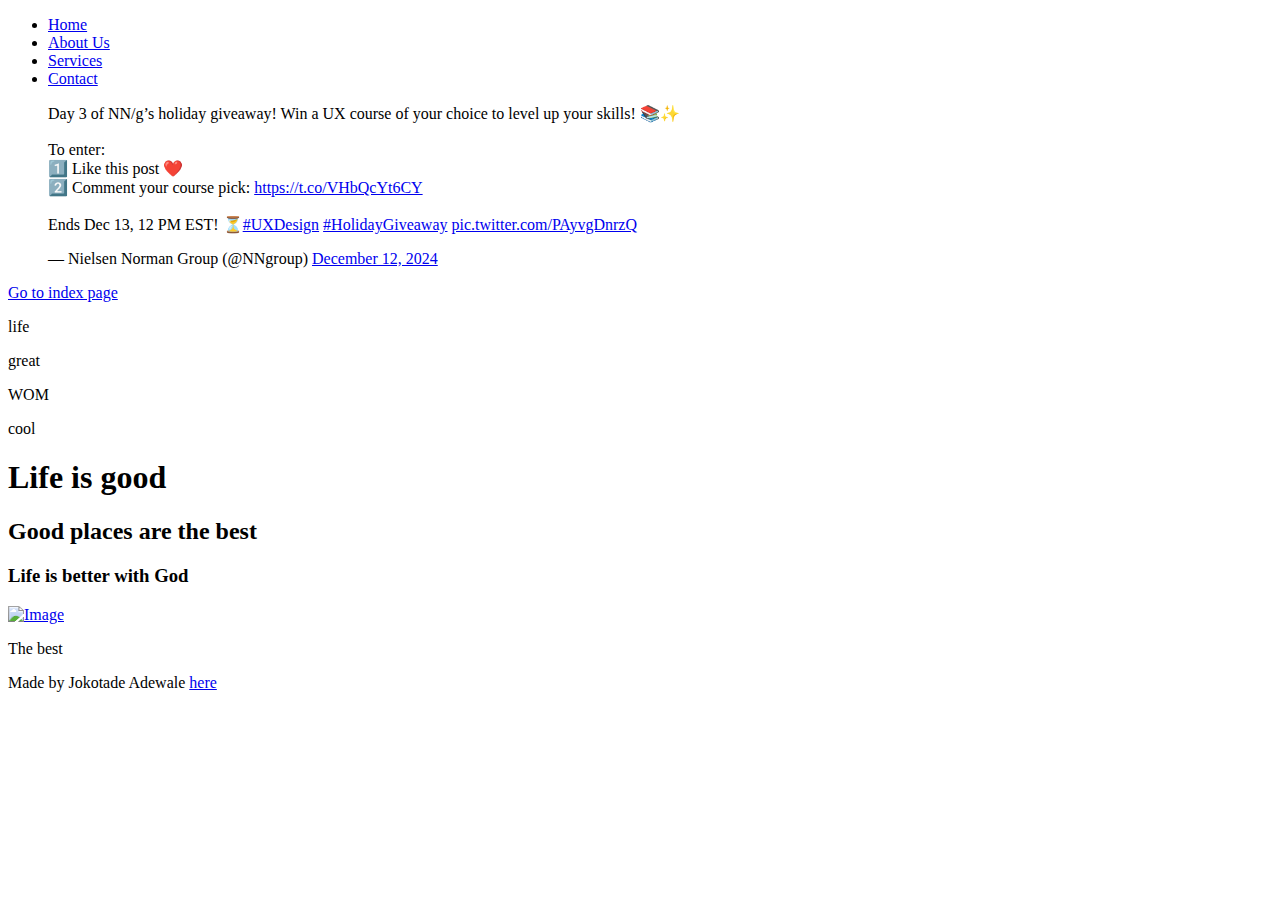
==== html_basic/index.html @ 19add372 "index file and tweets file" ====
<!DOCTYPE html>
<html lang="en">
<head>
    <meta charset="UTF-8">
    <meta name="viewport" content="width=device-width, initial-scale=1.0">
    <title>Document</title>
</head>
<body>
    <header>
        <nav>
            <ul>
                <li><a href="index.html">Home</a></li>
                <li><a href="about.html">About Us</a></li>
                <li><a href="services.html">Services</a></li>
                <li><a href="contact.html">Contact</a></li>
            </ul>
        </nav>
    </header>
    <main>
        <article> 
            <blockquote class="twitter-tweet"><p lang="en" dir="ltr">Day 3 of NN/g’s holiday giveaway! Win a UX course of your choice to level up your skills! 📚✨<br><br>To enter:<br>1️⃣ Like this post ❤️<br>2️⃣ Comment your course pick: <a href="https://t.co/VHbQcYt6CY">https://t.co/VHbQcYt6CY</a><br><br>Ends Dec 13, 12 PM EST! ⏳<a href="https://twitter.com/hashtag/UXDesign?src=hash&amp;ref_src=twsrc%5Etfw">#UXDesign</a> <a href="https://twitter.com/hashtag/HolidayGiveaway?src=hash&amp;ref_src=twsrc%5Etfw">#HolidayGiveaway</a> <a href="https://t.co/PAyvgDnrzQ">pic.twitter.com/PAyvgDnrzQ</a></p>&mdash; Nielsen Norman Group (@NNgroup) <a href="https://twitter.com/NNgroup/status/1867200261103476889?ref_src=twsrc%5Etfw">December 12, 2024</a></blockquote> <script async src="https://platform.twitter.com/widgets.js" charset="utf-8"></script>
            <a href="#index.html">Go to index page</a>
            <p>life</p>
            <p>great</p>
            <p>WOM</p>
            <p>cool</p>
            <h1>Life is good</h1>
            <h2>Good places are the best</h2>
            <h3>Life is better with God</h3>
            <a href="#"><img src="https://i.ibb.co/gTDZZT8/ALX-Logo-07.png" alt="Image"></a>
        </article>
        <aside>
            <p> The best</p>
        </aside>
    </main>
    
        <footer>
            <p>Made by Jokotade Adewale <a href="https://www.linkedin.com/in/princesstade/" target="_blank">here</a>
            </p>
        </footer>
</body>
</html>
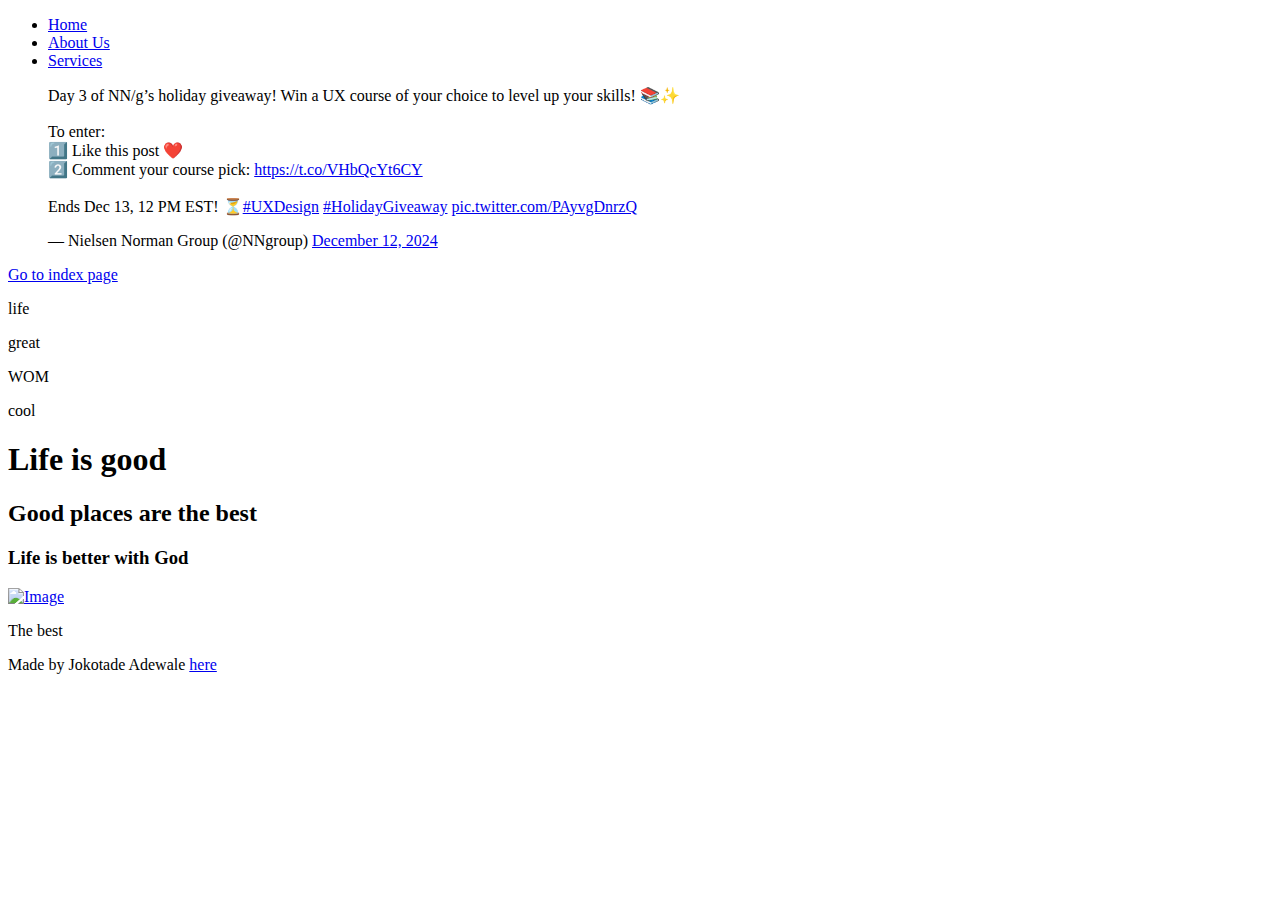
==== commit f7402173: "update page links" ====
--- a/html_basic/index.html
+++ b/html_basic/index.html
@@ -10,24 +10,23 @@
         <nav>
             <ul>
                 <li><a href="index.html">Home</a></li>
-                <li><a href="about.html">About Us</a></li>
-                <li><a href="services.html">Services</a></li>
-                <li><a href="contact.html">Contact</a></li>
+                <li><a href="tweets.html">About Us</a></li>
+                <li><a href="base_index.html">Services</a></li>
             </ul>
         </nav>
     </header>
     <main>
-        <article> 
+        <article>
             <blockquote class="twitter-tweet"><p lang="en" dir="ltr">Day 3 of NN/g’s holiday giveaway! Win a UX course of your choice to level up your skills! 📚✨<br><br>To enter:<br>1️⃣ Like this post ❤️<br>2️⃣ Comment your course pick: <a href="https://t.co/VHbQcYt6CY">https://t.co/VHbQcYt6CY</a><br><br>Ends Dec 13, 12 PM EST! ⏳<a href="https://twitter.com/hashtag/UXDesign?src=hash&amp;ref_src=twsrc%5Etfw">#UXDesign</a> <a href="https://twitter.com/hashtag/HolidayGiveaway?src=hash&amp;ref_src=twsrc%5Etfw">#HolidayGiveaway</a> <a href="https://t.co/PAyvgDnrzQ">pic.twitter.com/PAyvgDnrzQ</a></p>&mdash; Nielsen Norman Group (@NNgroup) <a href="https://twitter.com/NNgroup/status/1867200261103476889?ref_src=twsrc%5Etfw">December 12, 2024</a></blockquote> <script async src="https://platform.twitter.com/widgets.js" charset="utf-8"></script>
             <a href="#index.html">Go to index page</a>
-            <p>life</p>
-            <p>great</p>
-            <p>WOM</p>
-            <p>cool</p>
-            <h1>Life is good</h1>
-            <h2>Good places are the best</h2>
-            <h3>Life is better with God</h3>
-            <a href="#"><img src="https://i.ibb.co/gTDZZT8/ALX-Logo-07.png" alt="Image"></a>
+                <p>life</p>
+                <p>great</p>
+                <p>WOM</p>
+                <p>cool</p>
+                <h1>Life is good</h1>
+                <h2>Good places are the best</h2>
+                <h3>Life is better with God</h3>
+                <a href="#"><img src="https://i.ibb.co/gTDZZT8/ALX-Logo-07.png" alt="Image"></a>
         </article>
         <aside>
             <p> The best</p>
@@ -38,5 +37,5 @@
             <p>Made by Jokotade Adewale <a href="https://www.linkedin.com/in/princesstade/" target="_blank">here</a>
             </p>
         </footer>
-</body>
+    </body>
 </html>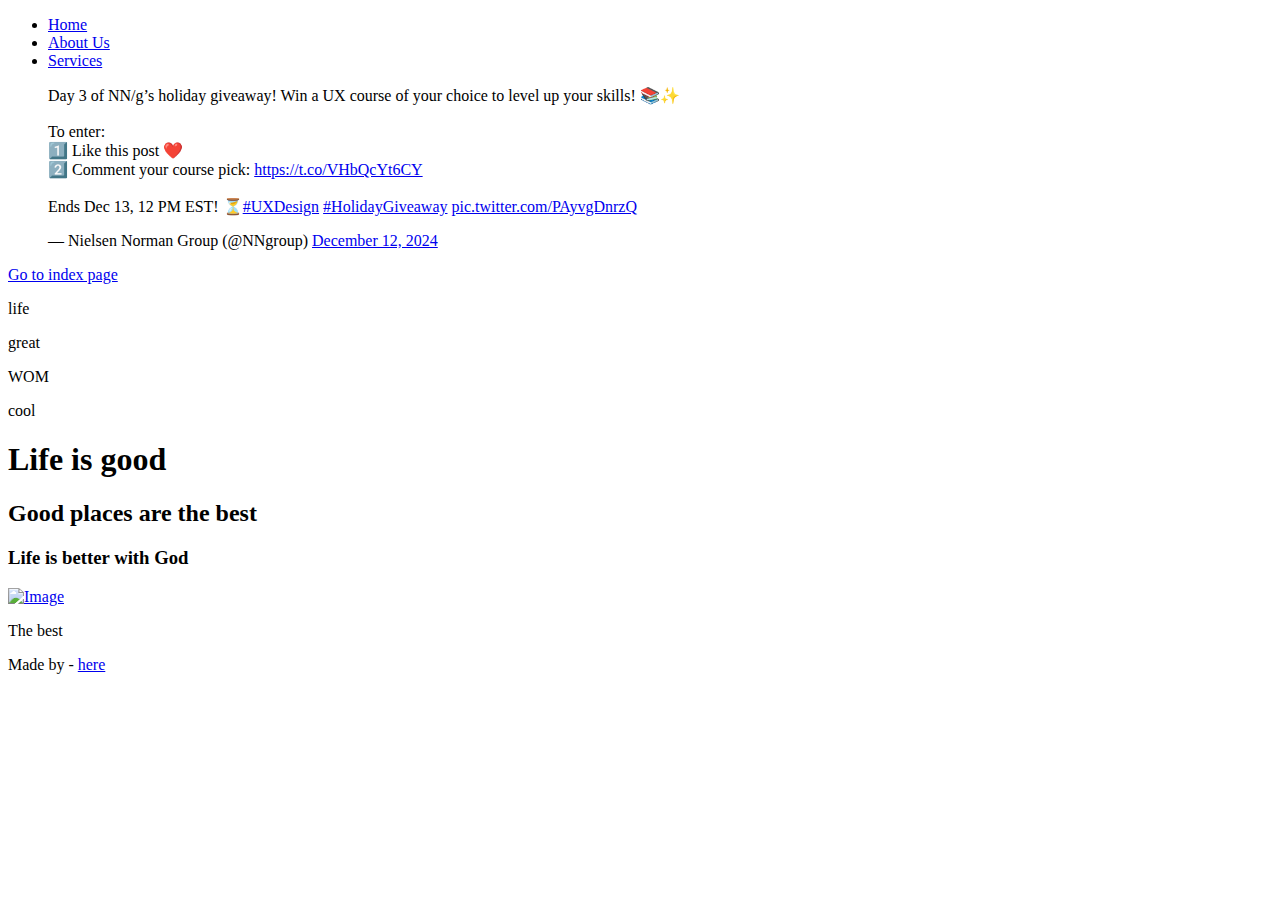
==== commit be655ebe: "update link" ====
--- a/html_basic/index.html
+++ b/html_basic/index.html
@@ -34,7 +34,9 @@
     </main>
     
         <footer>
-            <p>Made by Jokotade Adewale <a href="https://www.linkedin.com/in/princesstade/" target="_blank">here</a>
+            <p>
+                Made by <Jokotade> - <a href="https://www.linkedin.com/in/princesstade/" target="_blank">here</a>
+                </p>
             </p>
         </footer>
     </body>
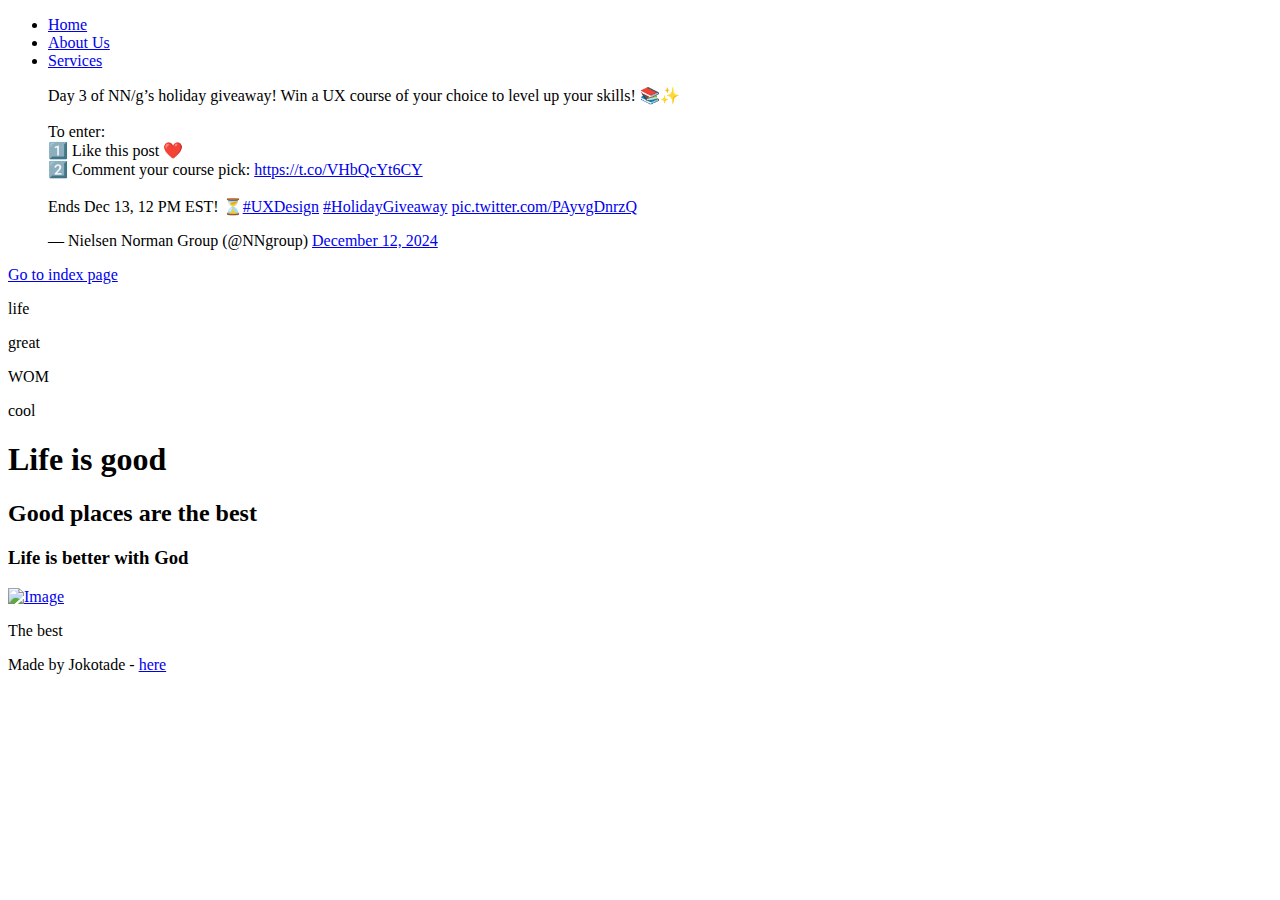
==== commit 595297b8: "update file" ====
--- a/html_basic/index.html
+++ b/html_basic/index.html
@@ -35,9 +35,8 @@
     
         <footer>
             <p>
-                Made by <Jokotade> - <a href="https://www.linkedin.com/in/princesstade/" target="_blank">here</a>
+                Made by Jokotade - <a href="https://www.linkedin.com/in/princesstade/" target="_blank">here</a>
                 </p>
-            </p>
         </footer>
     </body>
 </html>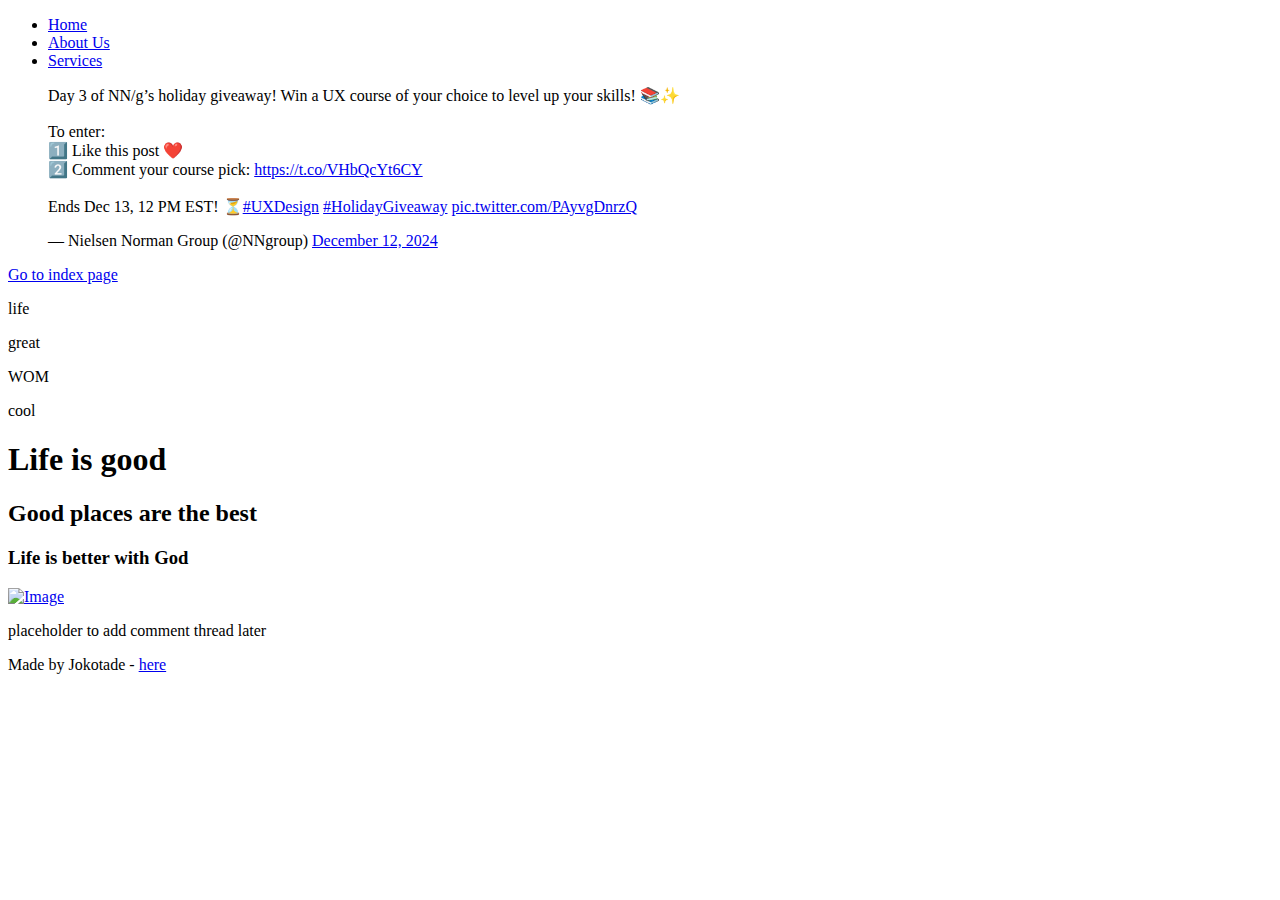
==== commit b6c7e59a: "Updated file" ====
--- a/html_basic/index.html
+++ b/html_basic/index.html
@@ -29,7 +29,7 @@
                 <a href="#"><img src="https://i.ibb.co/gTDZZT8/ALX-Logo-07.png" alt="Image"></a>
         </article>
         <aside>
-            <p> The best</p>
+            <p>placeholder to add comment thread later</p>
         </aside>
     </main>
     
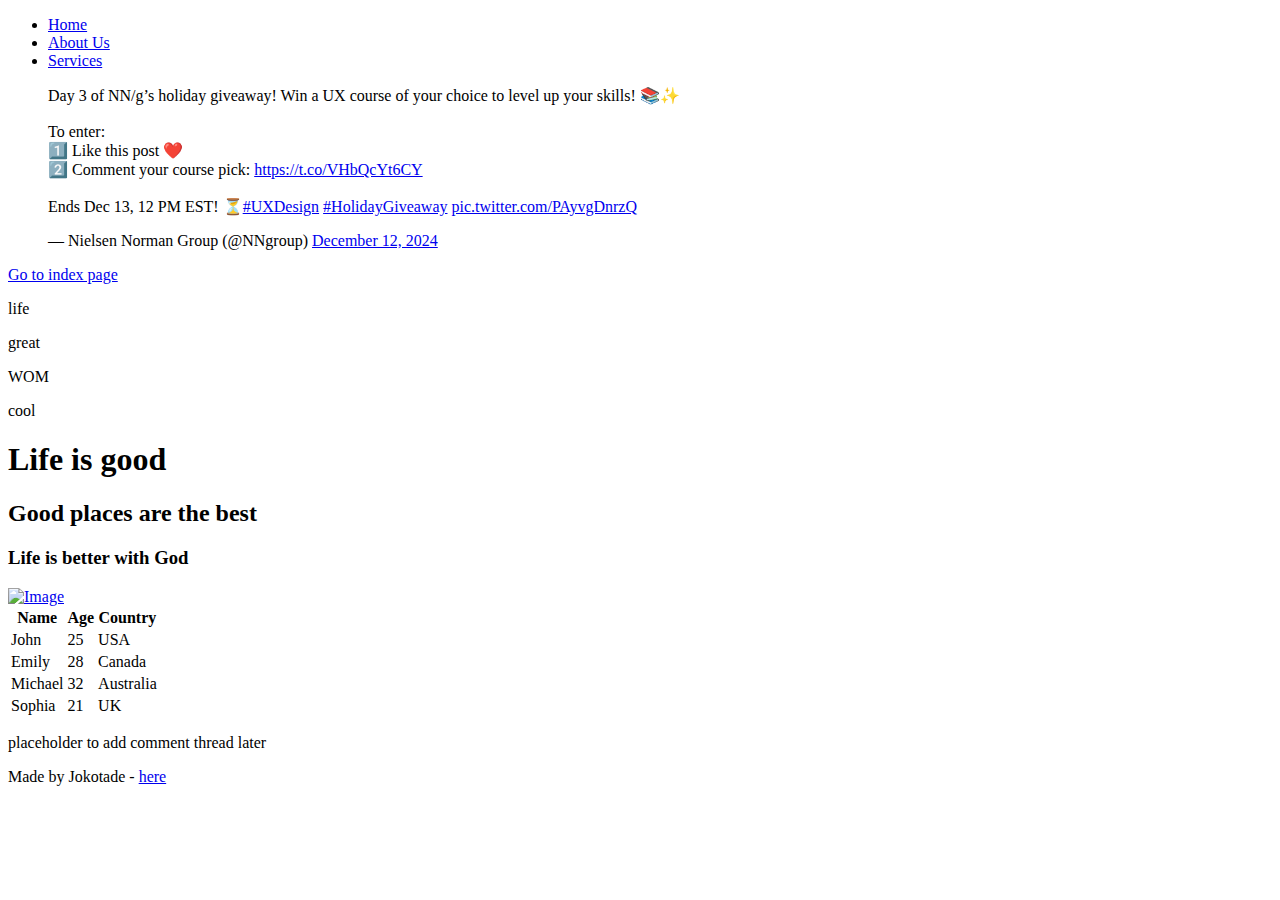
==== commit 03bc80ac: "Table added" ====
--- a/html_basic/index.html
+++ b/html_basic/index.html
@@ -27,6 +27,37 @@
                 <h2>Good places are the best</h2>
                 <h3>Life is better with God</h3>
                 <a href="#"><img src="https://i.ibb.co/gTDZZT8/ALX-Logo-07.png" alt="Image"></a>
+                <thead>
+                <table>
+                    <tr>
+                        <th scope="col">Name</th>
+                        <th scope="col">Age</th>
+                        <th scope="col">Country</th>
+                      </tr>
+                    </thead>
+                    <tbody>
+                      <tr>
+                        <td>John</td>
+                        <td>25</td>
+                        <td>USA</td>
+                    </tr>
+                    <tr>
+                        <td>Emily</td>
+                        <td>28</td>
+                        <td>Canada</td>
+                    </tr>
+                    <tr>
+                        <td>Michael</td>
+                        <td>32</td>
+                        <td>Australia</td>
+                    </tr>
+                    <tr>
+                        <td>Sophia</td>
+                        <td>21</td>
+                        <td>UK</td>
+                    </tr>
+                </tbody>
+                </table>
         </article>
         <aside>
             <p>placeholder to add comment thread later</p>
